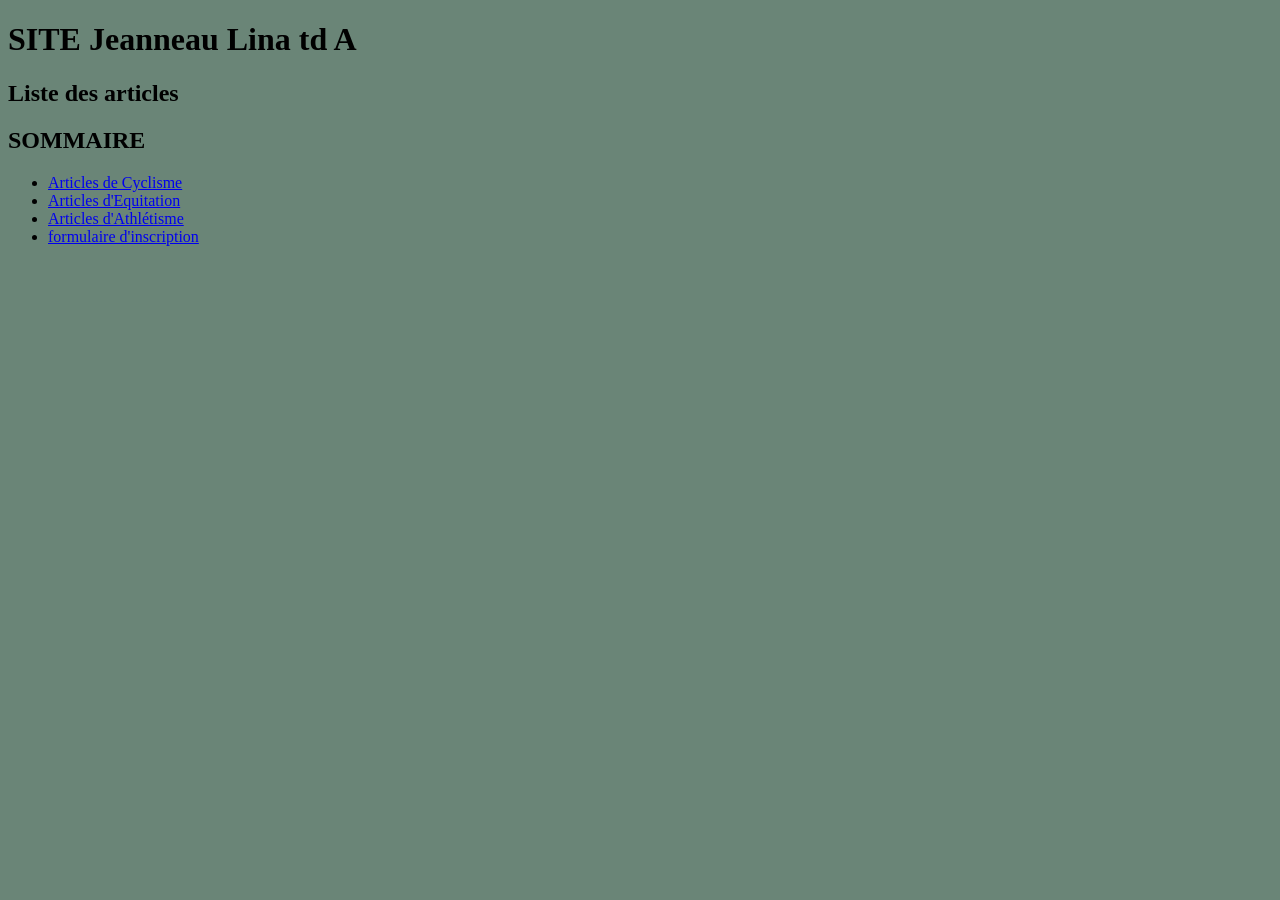
==== index.html @ 1f1548bc "Add files via upload" ====
<!DOCTYPE html>
<html>
<head>
	<meta charset="utf-8">
	<meta name="viewport" content="width=device-width, initial-scale=1">
	<h1> SITE Jeanneau Lina td A </h1>
	<body bgcolor="#6A8577">
		<h2> Liste des articles </h2>
	<h2> SOMMAIRE </h2>
	<ul>
		<li><a href="cyclisme.html"> Articles de Cyclisme </a></li>
		<li><a href="equitation.html"> Articles d'Equitation </a></li>
		<li><a href="athle.html"> Articles d'Athlétisme</a></li>
		<li> <a href="Formulaire.html"> formulaire d'inscription</a></li>

	</ul>
</head>
<body>

</body>
</html>
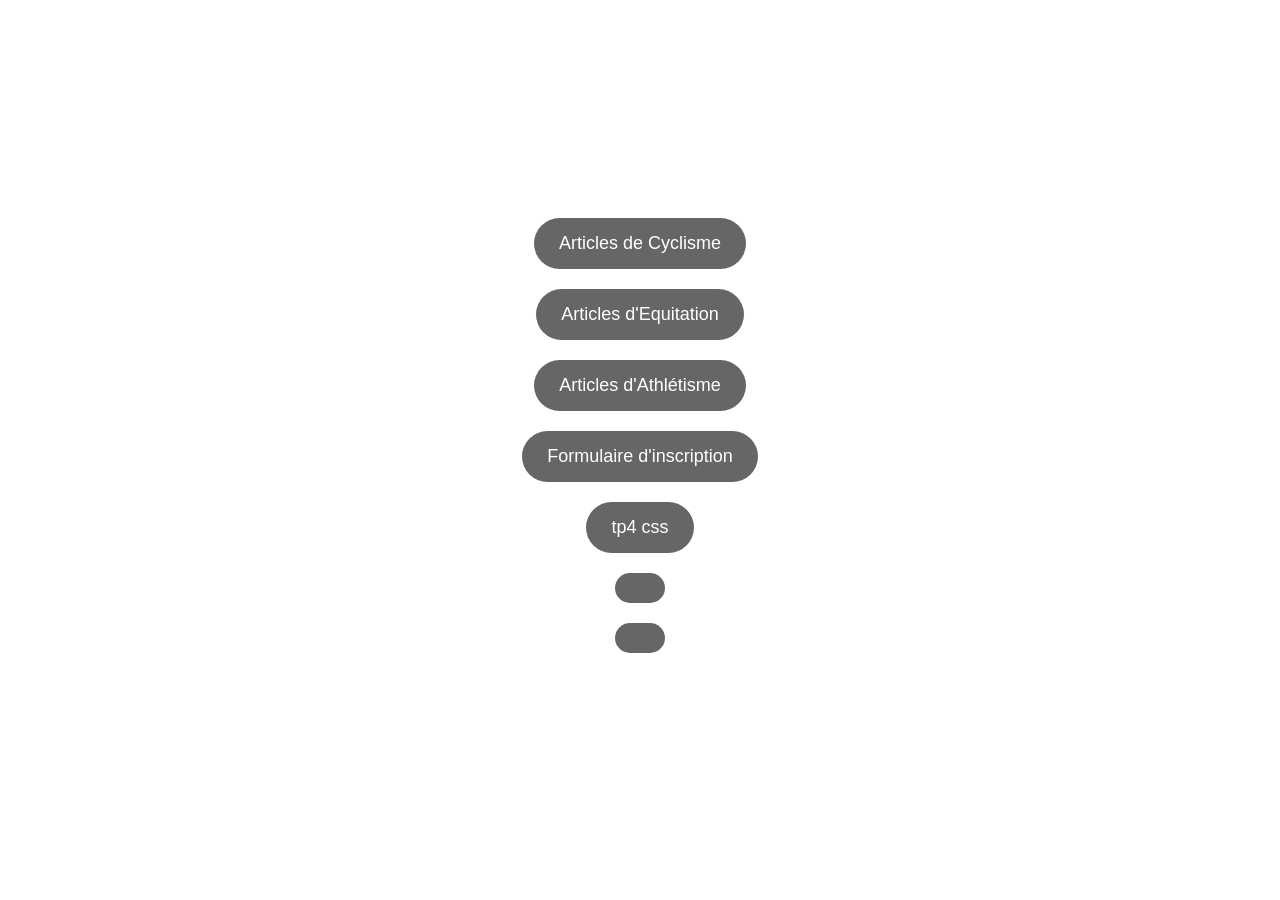
==== commit df778bbe: "Add files via upload" ====
--- a/index.html
+++ b/index.html
@@ -1,21 +1,86 @@
 <!DOCTYPE html>
 <html>
 <head>
-	<meta charset="utf-8">
-	<meta name="viewport" content="width=device-width, initial-scale=1">
-	<h1> SITE Jeanneau Lina td A </h1>
-	<body bgcolor="#6A8577">
-		<h2> Liste des articles </h2>
-	<h2> SOMMAIRE </h2>
-	<ul>
-		<li><a href="cyclisme.html"> Articles de Cyclisme </a></li>
-		<li><a href="equitation.html"> Articles d'Equitation </a></li>
-		<li><a href="athle.html"> Articles d'Athlétisme</a></li>
-		<li> <a href="Formulaire.html"> formulaire d'inscription</a></li>
+<meta charset="utf-8">
+<meta name="viewport" content="width=device-width, initial-scale=1">
 
-	</ul>
+<title>Site Jeanneau Lina</title>
+
+<style>
+/* Fond avec image de sportifs */
+body {
+    margin: 0;
+    font-family: Arial, sans-serif;
+    background: url("https://images.unsplash.com/photo-1517649763962-0c623066013b") no-repeat center center fixed;
+    background-size: cover;
+    text-align: center;
+    color: white;
+}
+
+/* Animation du titre */
+h1 {
+    margin-top: 50px;
+    font-size: 40px;
+    animation: fadeIn 2s ease-in-out;
+}
+
+@keyframes fadeIn {
+    from {
+        opacity: 0;
+        transform: translateY(-30px);
+    }
+    to {
+        opacity: 1;
+        transform: translateY(0);
+    }
+}
+
+/* Boutons stylés */
+ul {
+    list-style: none;
+    padding: 0;
+}
+
+li {
+    margin: 20px;
+}
+
+/* Boutons animés */
+a {
+    text-decoration: none;
+    padding: 15px 25px;
+    background: rgba(0,0,0,0.6);
+    color: white;
+    border-radius: 30px;
+    font-size: 18px;
+    transition: 0.3s;
+    display: inline-block;
+}
+
+/* Animation au survol */
+a:hover {
+    background: #ff9800;
+    transform: scale(1.1);
+    box-shadow: 0 0 15px #ff9800;
+}
+</style>
+
 </head>
+
 <body>
 
+<h1>SITE Jeanneau Lina td A</h1>
+
+<h2>Liste des articles</h2>
+<h2>SOMMAIRE</h2>
+
+<ul>
+    <li><a href="cyclisme.html">Articles de Cyclisme</a></li>
+    <li><a href="equitation.html">Articles d'Equitation</a></li>
+    <li><a href="athle.html">Articles d'Athlétisme</a></li>
+    <li><a href="formulaire.html">Formulaire d'inscription</a></li>
+    <li> <a href="tp 4.html"> tp4 css</li>
+</ul>
+
 </body>
-</html>+</html>
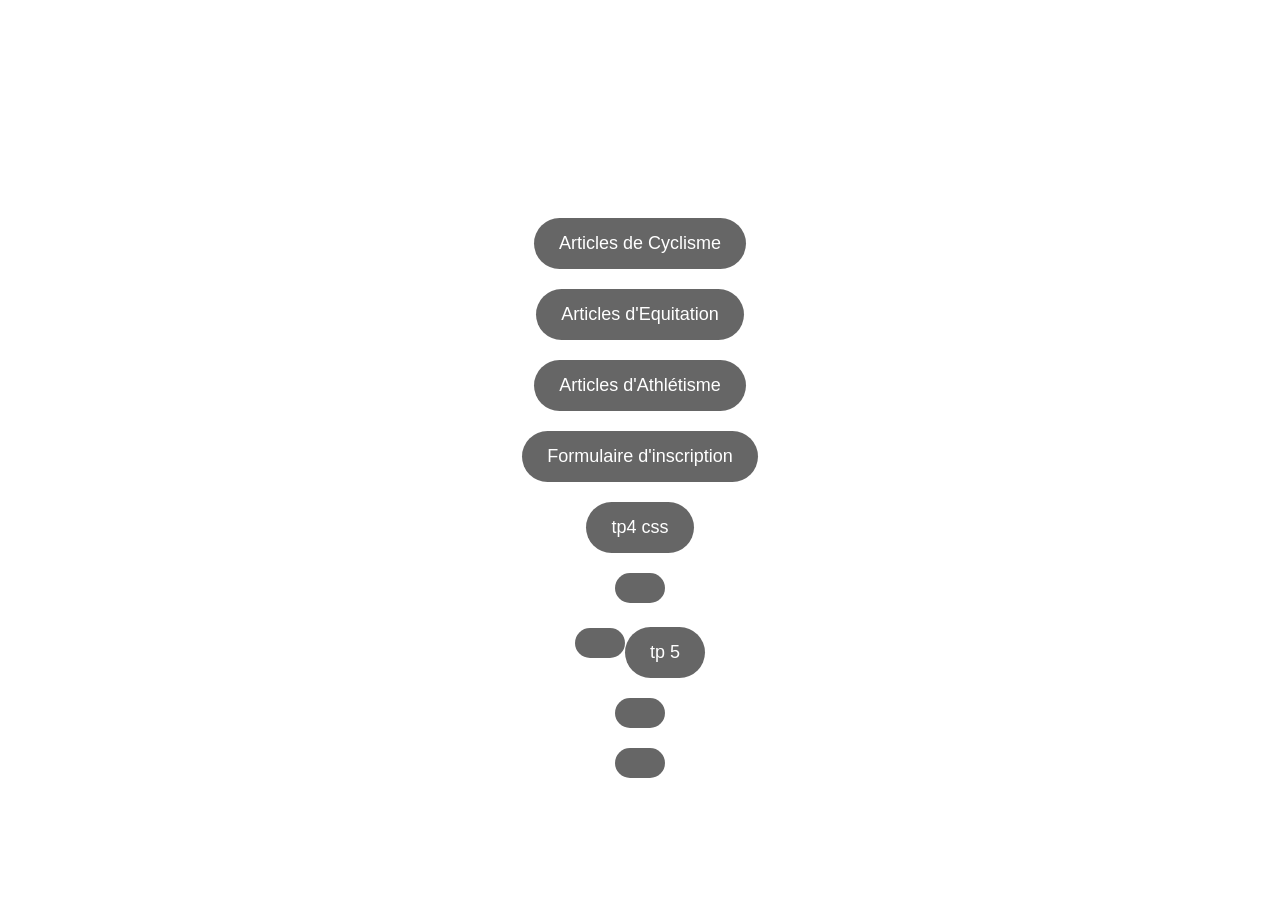
==== commit aaa1b4d5: "Add files via upload" ====
--- a/index.html
+++ b/index.html
@@ -80,6 +80,7 @@
     <li><a href="athle.html">Articles d'Athlétisme</a></li>
     <li><a href="formulaire.html">Formulaire d'inscription</a></li>
     <li> <a href="tp 4.html"> tp4 css</li>
+    <li> <a href="tp 5.html"> tp 5 </li>
 </ul>
 
 </body>
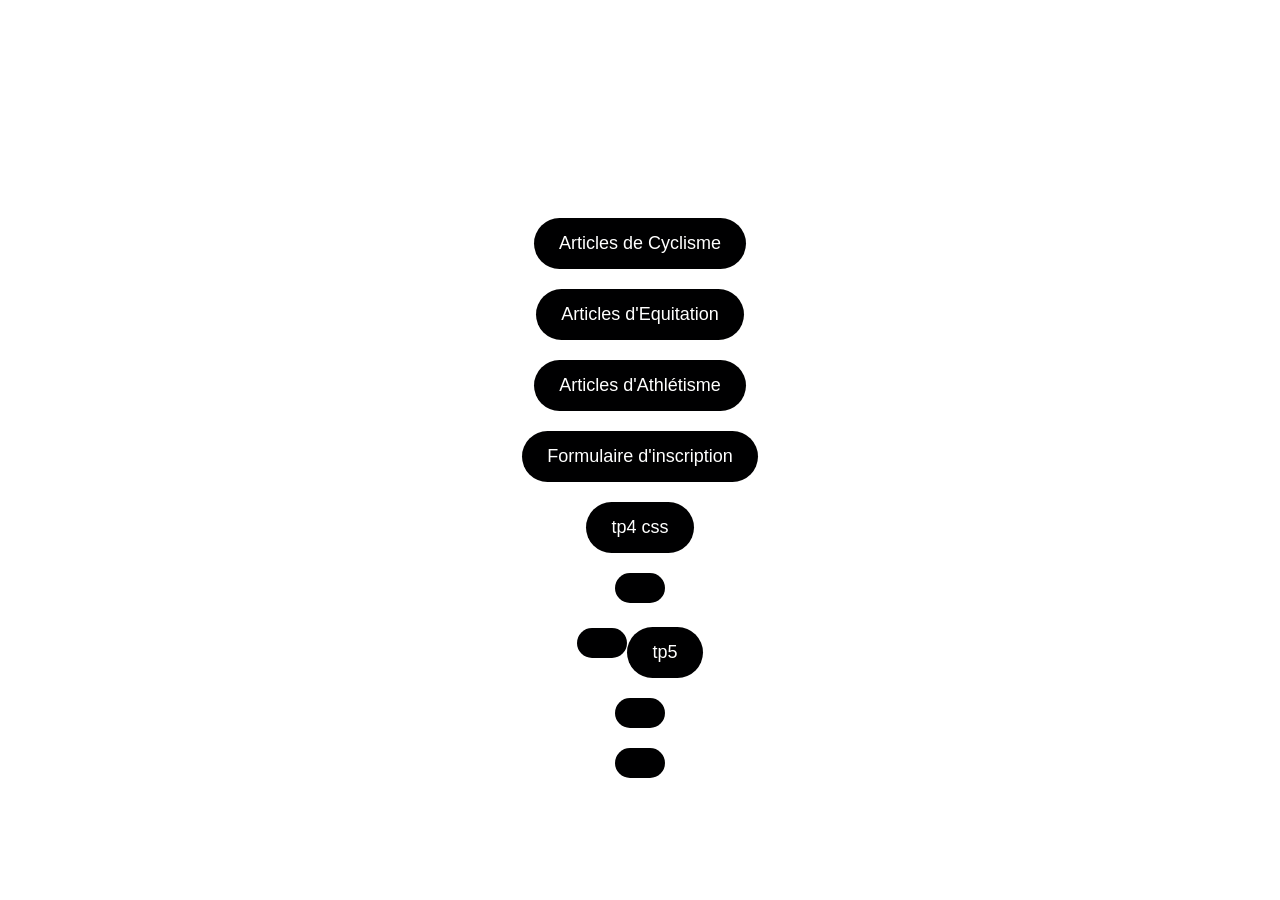
==== commit 299670ae: "Add files via upload" ====
--- a/index.html
+++ b/index.html
@@ -49,7 +49,7 @@
 a {
     text-decoration: none;
     padding: 15px 25px;
-    background: rgba(0,0,0,0.6);
+    background: rgba(0,0,0.6);
     color: white;
     border-radius: 30px;
     font-size: 18px;
@@ -79,8 +79,8 @@
     <li><a href="equitation.html">Articles d'Equitation</a></li>
     <li><a href="athle.html">Articles d'Athlétisme</a></li>
     <li><a href="formulaire.html">Formulaire d'inscription</a></li>
-    <li> <a href="tp 4.html"> tp4 css</li>
-    <li> <a href="tp 5.html"> tp 5 </li>
+    <li> <a href="tp4.html">tp4 css</li>
+    <li> <a href="tp5.html">tp5</li>
 </ul>
 
 </body>
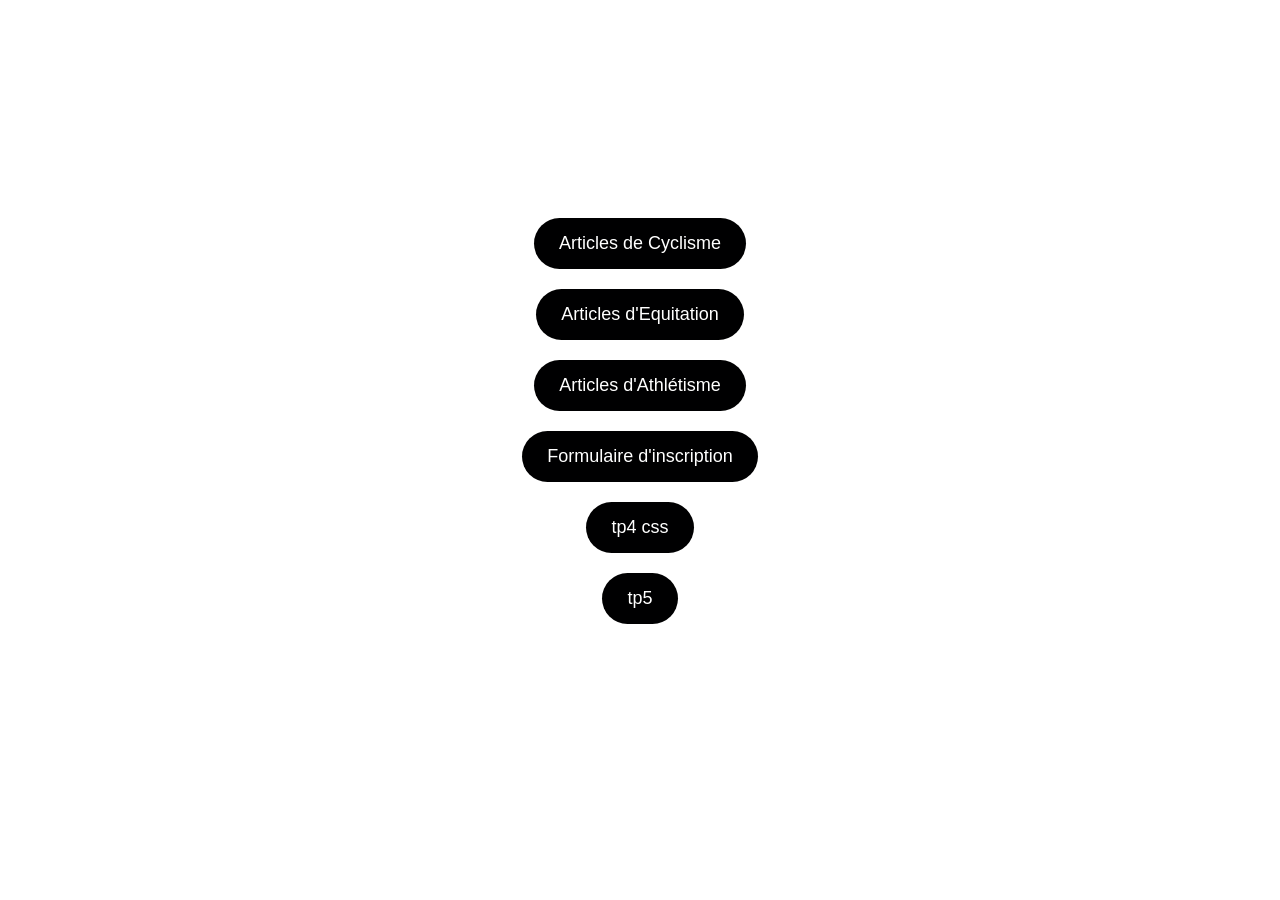
==== commit 9977027c: "Add files via upload" ====
--- a/index.html
+++ b/index.html
@@ -79,8 +79,8 @@
     <li><a href="equitation.html">Articles d'Equitation</a></li>
     <li><a href="athle.html">Articles d'Athlétisme</a></li>
     <li><a href="formulaire.html">Formulaire d'inscription</a></li>
-    <li> <a href="tp4.html">tp4 css</li>
-    <li> <a href="tp5.html">tp5</li>
+    <li> <a href="tp4.html">tp4 css </a></li>
+    <li> <a href="tp5.html">tp5 </a></li>
 </ul>
 
 </body>
